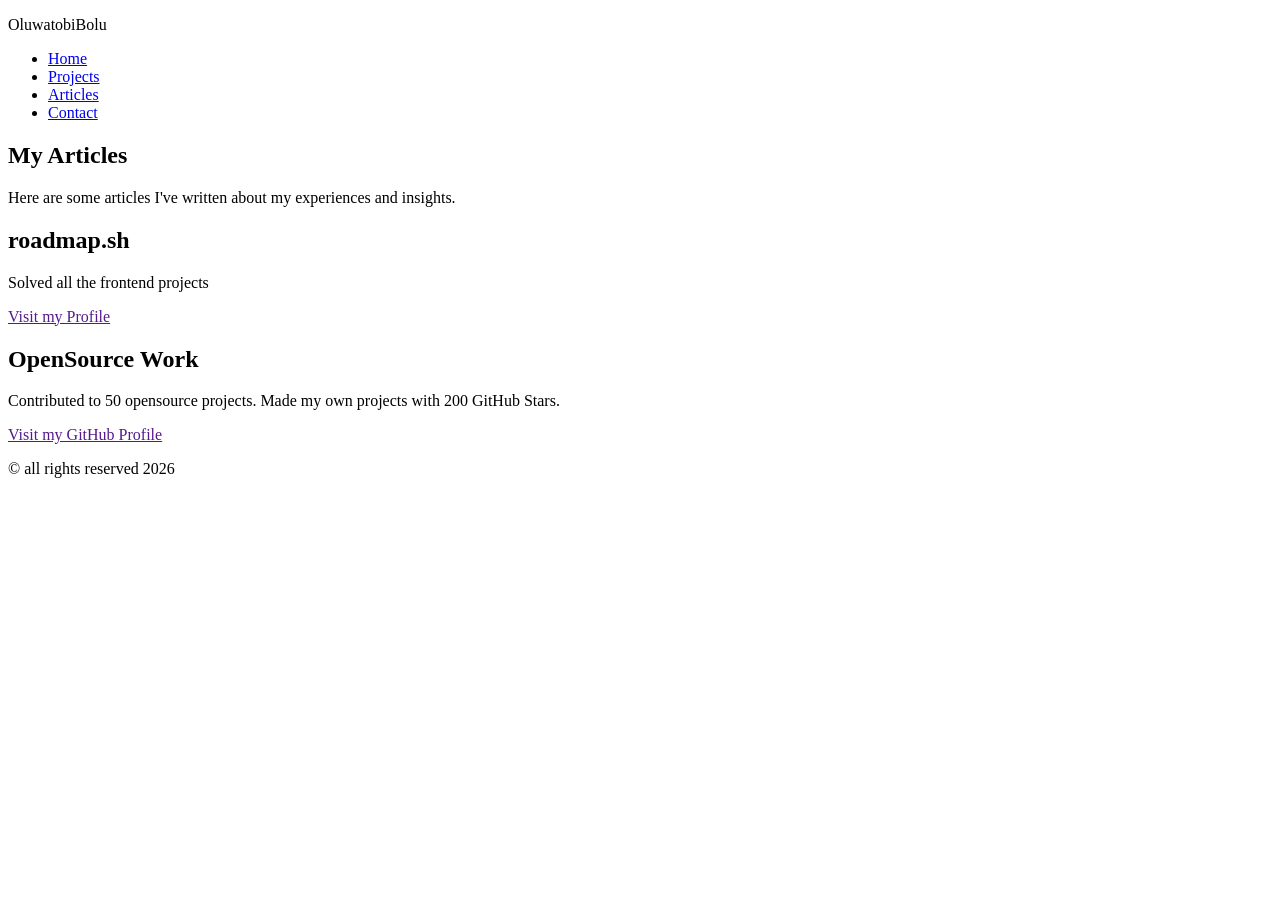
==== FrontEnd Projects/Personal Portfolio/articles.html @ bdb54669 "Add HTML and CSS files for articles, contact, index, and projects pages" ====
<!DOCTYPE html>
<html lang="en">
<head>
  <meta charset="UTF-8">
  <meta name="viewport" content="width=device-width, initial-scale=1.0">
  <title>Articles</title>
</head>
<body>
  <header>
    <div class="logo">
      <p>OluwatobiBolu</p>
    </div>
    <nav>
      <ul>
        <li><a href="index.html">Home</a></li>
        <li><a href="projects.html">Projects</a></li>
        <li><a href="articles.html">Articles</a></li>
        <li><a href="contact.html">Contact</a></li>
      </ul>
    </nav>
  </header>

  <main>
    <section>
      <h1>My Articles</h1>
      <p>Here are some articles I've written about my experiences and insights.</p>

      <article>
        <h2>roadmap.sh</h2>
        <p>Solved all the frontend projects</p>
        <a href="">Visit my Profile</a>
      </article>

      <article>
        <h2>OpenSource Work</h2>
        <p>Contributed to 50 opensource projects. Made my own projects with 200 GitHub Stars.</p>
        <a href="">Visit my GitHub Profile</a>
      </article>
    </section>
  </main>

  <footer>
    <p>&copy; all rights reserved 2026</p>
  </footer>
</body>
</html>
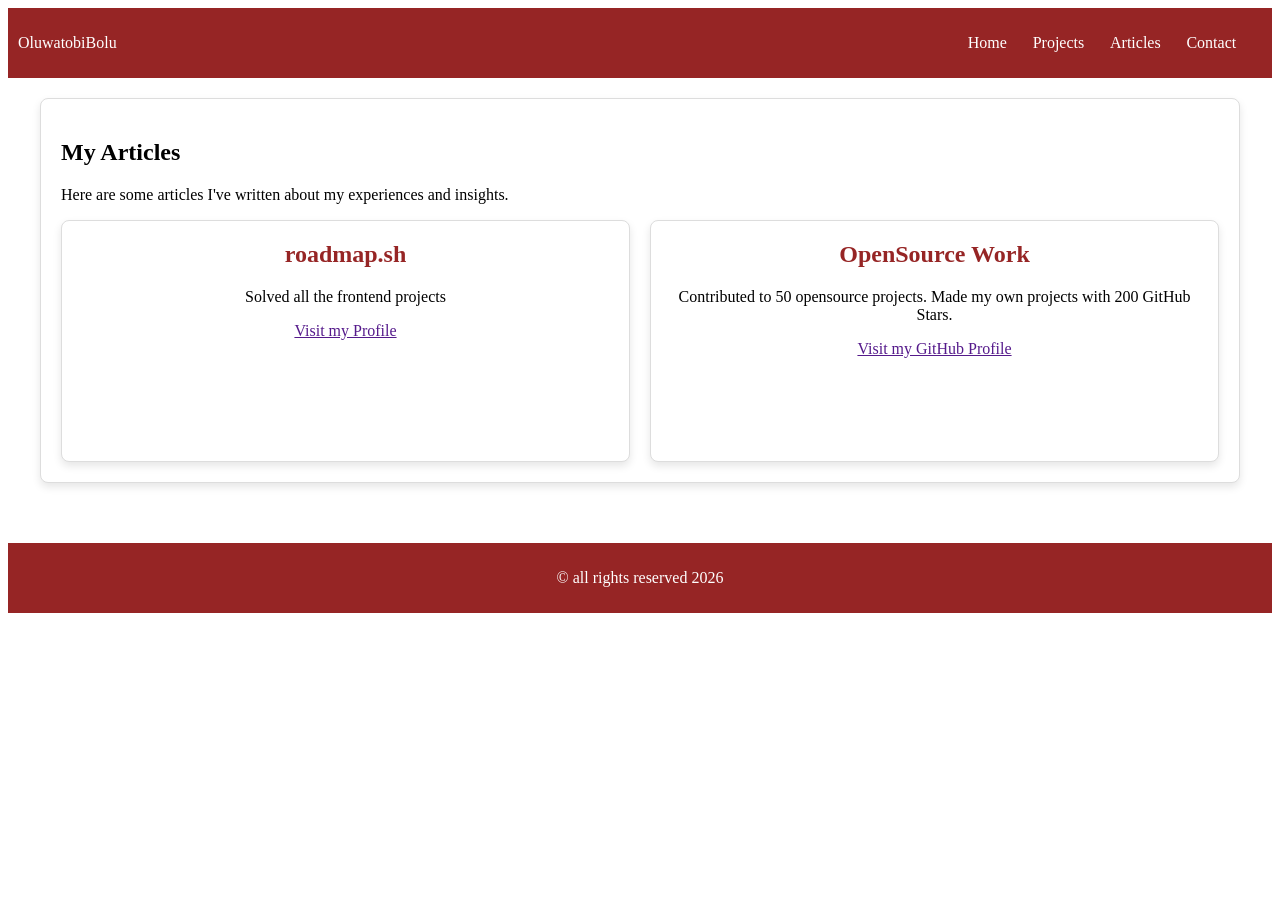
==== commit 3cf43ff5: "Add styles for articles, contact, and projects pages; enhance layout and presentation" ====
--- a/FrontEnd Projects/Personal Portfolio/articles.html
+++ b/FrontEnd Projects/Personal Portfolio/articles.html
@@ -4,6 +4,7 @@
   <meta charset="UTF-8">
   <meta name="viewport" content="width=device-width, initial-scale=1.0">
   <title>Articles</title>
+  <link rel="stylesheet" href="style.css">
 </head>
 <body>
   <header>
@@ -21,11 +22,11 @@
   </header>
 
   <main>
-    <section>
+    <section class="">
       <h1>My Articles</h1>
       <p>Here are some articles I've written about my experiences and insights.</p>
-
-      <article>
+      <div class="articlee">
+      <article >
         <h2>roadmap.sh</h2>
         <p>Solved all the frontend projects</p>
         <a href="">Visit my Profile</a>
@@ -35,7 +36,9 @@
         <h2>OpenSource Work</h2>
         <p>Contributed to 50 opensource projects. Made my own projects with 200 GitHub Stars.</p>
         <a href="">Visit my GitHub Profile</a>
-      </article>
+      </article>        
+      </div>
+
     </section>
   </main>
 
--- a/FrontEnd Projects/Personal Portfolio/style.css
+++ b/FrontEnd Projects/Personal Portfolio/style.css
@@ -0,0 +1,163 @@
+header{
+  width: 100%;
+  display: flex;
+  justify-content: space-between;
+  background-color: rgb(150, 37, 37);
+  align-items: center;
+}
+.logo{
+  color: white;
+  padding: 10px;
+}
+nav ul{
+  display: flex;
+  justify-content: space-evenly;
+  width: 20rem;
+  padding: 10px;
+  list-style: none;
+}
+nav a{
+  text-decoration: none;
+  color: white;
+}
+nav a:hover{
+  font-size: 1.3em;
+}
+.intro{
+  width: 100%;
+  height: 200px;
+  display: flex;
+  flex-direction: column;
+  justify-content: center;
+  align-items: center;
+  text-align: center;
+  background-color: #f4f4f4;
+}
+.content{
+  display: grid;
+  grid-template-columns: repeat(auto-fit, minmax(300px, 1fr));
+  gap: 20px;
+  justify-content: center;
+  padding: 20px;
+}
+.projects{
+  justify-items: center;
+}
+.projects li{
+  list-style: none;
+  padding: 10px;
+  background-color: #fff;
+  border: 1px solid #ddd;
+  border-radius: 5px;
+  margin: 5px 0;
+  width: 100%;
+  text-align: center;
+  box-shadow: 0 2px 4px rgba(0,0,0,0.1);
+}
+.education li{
+  list-style: square;
+}
+.projects, .work, .education{
+  border: 1px solid #ddd;
+  background-color: #fff;
+  border-radius: 8px;
+  padding: 20px;
+  box-shadow: 0 4px 8px rgba(0,0,0,0.1);
+}
+.reviews{
+  display: grid;
+  grid-template-columns: repeat(auto-fit, minmax(300px, 1fr));
+  gap: 20px;
+  justify-content: center;
+  padding: 20px;
+}
+.reviews article{
+  border: 1px solid #ddd;
+  background-color: #fff;
+  border-radius: 8px;
+  padding: 20px;
+  box-shadow: 0 4px 8px rgba(0,0,0,0.1);
+}
+.articlee{
+  display: grid;
+  grid-template-columns: repeat(auto-fit, minmax(300px, 1fr));
+  gap: 20px;
+  justify-content: center;
+  align-items: center;
+  text-align: center;
+}
+.articlee article{
+  border: 1px solid #ddd;
+  padding: 20px;
+  height: 200px;
+  background-color: #fff;
+  border-radius: 8px;
+  padding: 20px;
+  box-shadow: 0 4px 8px rgba(0,0,0,0.1);
+}
+
+/* Contact Page Styles */
+main {
+  padding: 20px;
+  max-width: 1200px;
+  margin: 0 auto;
+}
+
+main section {
+  margin-bottom: 40px;
+  border: 1px solid #ddd;
+  background-color: #fff;
+  border-radius: 8px;
+  padding: 20px;
+  box-shadow: 0 4px 8px rgba(0,0,0,0.1);
+}
+
+main section h2 {
+  margin-top: 0;
+  color: rgb(150, 37, 37);
+}
+
+form {
+  display: flex;
+  flex-direction: column;
+}
+
+label {
+  margin-top: 10px;
+  font-weight: bold;
+}
+
+input, textarea {
+  padding: 10px;
+  margin-top: 5px;
+  border: 1px solid #ddd;
+  border-radius: 4px;
+  font-size: 16px;
+}
+
+textarea {
+  resize: vertical;
+  min-height: 100px;
+}
+
+button {
+  margin-top: 20px;
+  padding: 10px 20px;
+  background-color: rgb(150, 37, 37);
+  color: white;
+  border: none;
+  border-radius: 4px;
+  cursor: pointer;
+  font-size: 16px;
+}
+
+button:hover {
+  background-color: rgb(120, 30, 30);
+}
+
+footer {
+  text-align: center;
+  padding: 10px;
+  background-color: rgb(150, 37, 37);
+  color: white;
+}
